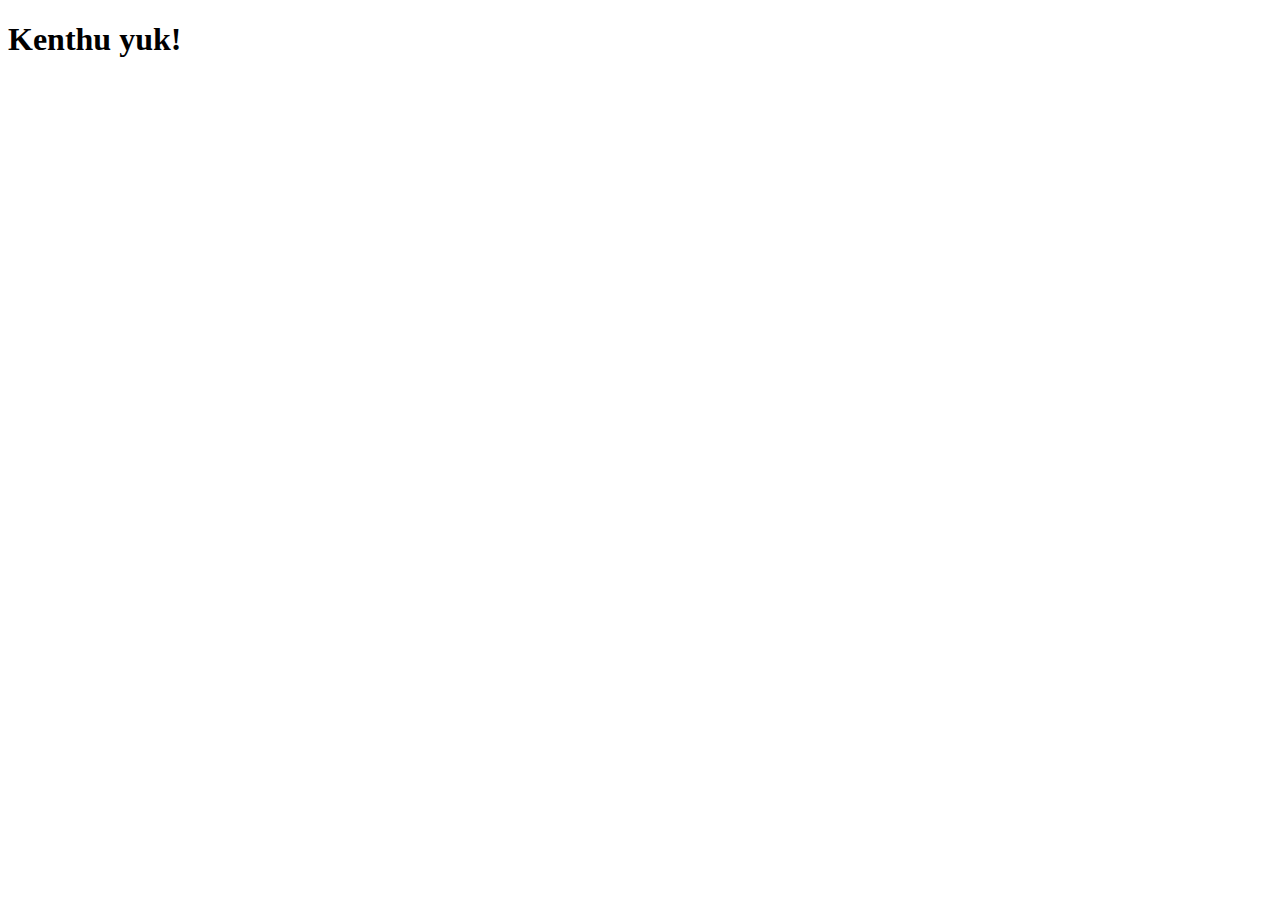
==== hehe2.html @ 9a7947ec "Add files via upload" ====
<!DOCTYPE html>
<html>
<head>
	<meta charset="utf-8">
	<meta name="viewport" content="width=device-width, initial-scale=1">
	<title>hehe2.0</title>
</head>
<body>
<h1>Kenthu yuk!</h1>
</body>
</html>
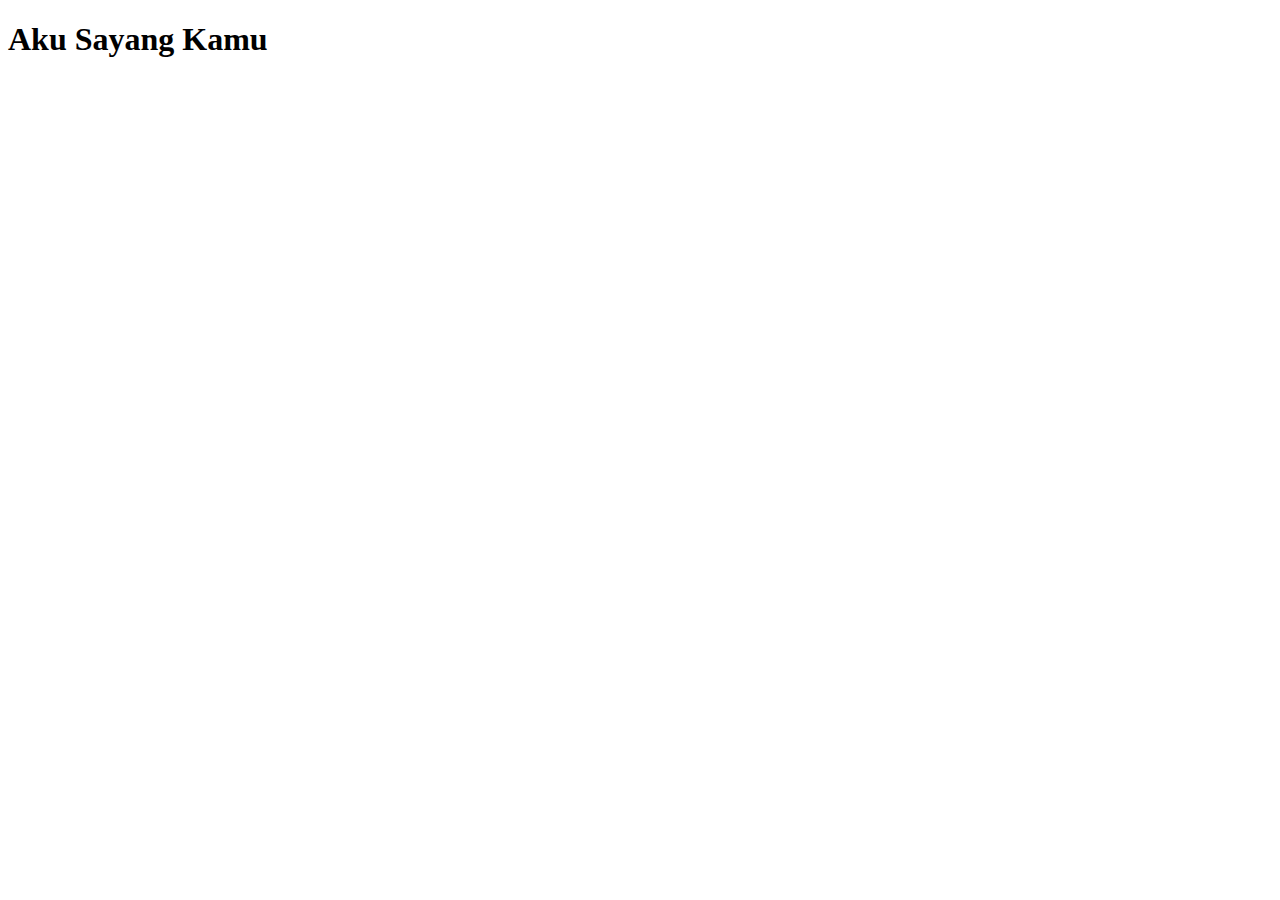
==== commit 75e2f84f: "Update hehe2.html" ====
--- a/hehe2.html
+++ b/hehe2.html
@@ -6,6 +6,6 @@
 	<title>hehe2.0</title>
 </head>
 <body>
-<h1>Kenthu yuk!</h1>
+<h1>Aku Sayang Kamu</h1>
 </body>
-</html>+</html>
